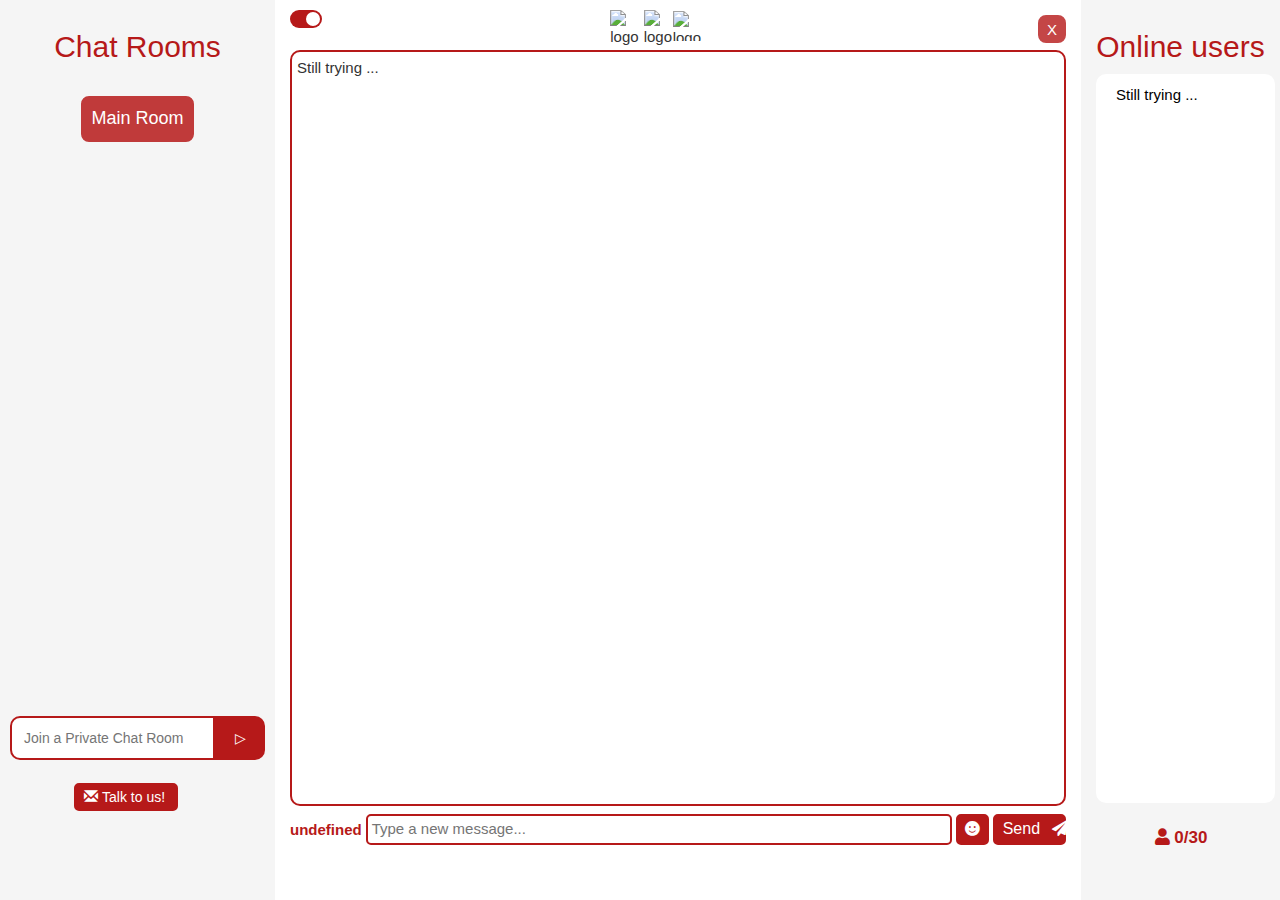
==== src/ChatRoomPage.html @ c7ee70a4 "Alterar nome dos ficheiros" ====
<!DOCTYPE html>
<html lang="en">
<head>
    <meta charset="UTF-8">
    <meta name="viewport" content="width=device-width, initial-scale=1.0">
    <meta name="description" content="Chat IT - Let's chat about it! Try our live chat!
                                      Chat in real time with other users directly in your favorite browser">
    <meta name="Keywords" content="Chat, WebChat, Chat IT, HTML, CSS, JavaScript, Live Chat, Chatrooms">
    <meta name="author" content="SWitCH - Alexandre Oliveira, Diana Dias, Elsa Almeida, Gabriel Pereira,
                                    João Cardoso, Marta Cardoso, Marta Pinheiro, Marta Ribeiro, Raquel Santos">
    <title>ChatRooms</title>
    <link id="lightRoom" type="text/css" rel="stylesheet" href="static/CSS/RoomsPage.css"/>
    <script src="static/JavaScript/ChatRoom.js"></script> <!--NÃO ESQUECER QUE TEMOS DE MUDAR ISTO NO FIM-->
    <script src="static/JavaScript/UsersOnline.js"></script>
    <script src="static/JavaScript/TalkToUs.js"></script>

    <!--Library de icons-->
    <link rel="stylesheet" href="https://cdnjs.cloudflare.com/ajax/libs/font-awesome/5.11.2/css/all.min.css">
    <!--JQuery-->
    <script src="https://code.jquery.com/jquery-3.4.1.min.js"
            integrity="sha256-CSXorXvZcTkaix6Yvo6HppcZGetbYMGWSFlBw8HfCJo="
            crossorigin="anonymous">
    </script>
</head>
<body onload="setJoinChatroom('MainRoom'); reloadUserOnline(); displayNickname();
        reloadNumberOfOnlineUser(); Emojis(); sideNav()">

    <div class="Wrapper">

        <!--Divisão do lado esquerdo onde aparecem as difetentes salas de chat-->
        <div class="chatRooms_sidebar" id="ChatRooms">
            <div class="chatrooms_sidebar_header">
                <h2>Chat Rooms</h2>
            </div>
            <div class="User_Available_Rooms">
                <link rel="stylesheet" href="https://maxcdn.bootstrapcdn.com/bootstrap/3.3.7/css/bootstrap.min.css">
                <br>
                <!--Botão da sala principal, onde o utilizador entra automáticamente após o login-->
                <button id="MainRoom" class="chatrooms"
                        onclick="setJoinChatroom('MainRoom')"> Main Room </button>
                <!--Botão para mudar para a Room Just for Fun-->
                <button id="Just4Fun" class="chatrooms"
                        onclick="setJoinChatroom('Just4Fun')">Just For Fun</button>
                <br>
                <!--Botão para mudar para a BashtardsOnly-->
                <button id="BashtardsOnly" class="chatrooms"
                        onclick="setJoinChatroom('BashtardsOnly')">Bashtards Only!</button>
                <br>
                <!--Botão para mudar para a You Shell Not Pass-->
                <button id="YouShellNotPass" class="chatrooms"
                        onclick="setJoinChatroom('YouShellNotPass')">You Shell Not Pass!</button>
                <br>
            </div>
            <div class="chatrooms_sidebar_footer">
                <!--Input Field para fazer join a uma sala (sabendo o seu nome)-->
                <div class="joinChatroom">
                    <input type="text" placeholder="Join a Private Chat Room" class="chatroom_input" id="joinChatroom" min="1" maxlength="20"
                           onpaste="return false" onkeypress="validateRoom()" onfocusin="enterToSubmitRoom()">
                    <button type="submit" id="joinRoomButton"
                            onclick="enterChatRoomByInput();clearInputText();"> ▷ </button>
                    <br>
                </div>
                <!--recebe erro quando os requisitos não são cumpridos-->
                <div id="errorRoomMessage" align="center"></div>
                <br>
                <!--Form para dar opiniões e/ou reportar problemas com o website-->
                <div class="talkToUs">
                    <form action="TalkToUs.html">
                        <button id="Talktous"><i class="glyphicon glyphicon-envelope"></i> Talk to us!</button>
                    </form>
                    <br>
                </div>
                <!--Div utilizada para mostrar texto em ecrãs mais pequenos-->
               <div id="removeOnHover">
                   <br>
                   <p><b>Chat Rooms</b></p>
               </div>
            </div>
        </div>
        <!-- div associada ao chat : -->
        <div class="Chat" id="Chat">
            <!-- caixa do chat: -->
            <div id="chatBox">
                <div id="chatBoxHeader">
                    <!--Dark mode-->
                    <div>
                        <label class="switch">
                            <input type="checkbox" checked>
                            <span class="slider round" onclick="changeColorMode();changeVarForColorMode()"></span>
                        </label>
                    </div>
                    <img id="logoSmall" src="https://imgur.com/2OttJwN.png" alt="logo of the chat">
                    <img id="logoCHAT" src="https://imgur.com/kwy8YcJ.png" alt="logo of the chat">
                    <img id="logoIT" src="https://imgur.com/CH7uj9x.png" alt="logo of the chat">
                    <h1></h1>
                    <!-- sair do chat (X): -->
                    <form action="WelcomePage.html">
                        <input id="exitButton" type="submit" value="X">
                    </form>
                </div>
                <!-- output do chat: -->
                <div id="outputBox">Please wait...</div>
                <!-- inputs do user: -->
                <div id="userInput">
                    <!-- Nickname: -->
                    <div id="usernameDisplay">Loading...</div>
                    <!-- Scanner de texto: -->
                    <input id="userTextInput" placeholder="Type a new message..." onfocusin="enterToSend()" type="text"
                           onpaste="return false" maxlength="140" onkeypress="return blockSpecialChar(event)">
                    <!--Botão de emojis: -->
                    <button id="emojiButton"><i class="fas fa-smile"></i></button>
                    <!--Script dos emojis open source-->
                    <script src="https://cdn.jsdelivr.net/npm/emoji-button@latest/dist/index.min.js"></script>
                    <!-- Botão de enviar: -->
                    <button id="sendButton" type="submit" class="sendButton" onclick="sendMessage(); clearInputText()">
                        Send<i class="fas fa-paper-plane" id="sendIcon"></i></button>
                    <br>
                    <!--recebe erro quando os requisitos não são cumpridos-->
                </div>
                <div id="errorUserInputMessage" align="center"> </div>
            </div>
        </div>
        <!--Divisão do lado direito onde conseguimos ver os diferentes utilizadores de dada sala-->
        <div class="CurrentOnlineUsers" id="CurrentOnlineUsers">
            <div id="userLimit"><h2>Online users</h2></div>
            <!--Lista dos utilizadores obtida do servidor-->
            <div id="onlineUsers" class="onlineUserList">
               <div id="userList"></div>
            </div>
            <!--Divisão que nos mostra quantos users estão na Room e o limite da mesma-->
            <div id="onlineUsersTag">
                <p>
                    <span class="troca1">Online Users</span>
                    <span class="troca2"><i class="fas fa-user"></i>&nbsp<span id="numberOnlineUsers"></span>/30</span>
                </p>
            </div>
        </div>
    </div>

</body>

</html>
---- src/static/CSS/RoomsPage.css ----
/*PALETE DE CORES*/
/*.color-primary-0 { color: #B61919 } -> VERMELHO PRINCIPAL */

/* possiveis cores na mesma escala de vermelhos
.color-primary-1 { color: #932D2D }
.color-primary-2 { color: #A62323 }
.color-primary-3 { color: #F81111 }
.color-primary-4 { color: #FF2626 } */

/*.color-primary-0 { color: whitesmoke } ->CINZENTO PRINCIPAL */


/*-----------------------------------------------------------------------------------------------------*/

/* CONFIGURAÇÕES GERAIS - INÍCIO  */

    /*Grid Layout e Style - Início */
        .Wrapper {
            height: 100vh;
            display: grid;
            grid-template-columns: 2fr 8fr 2fr;
            grid-template-rows: 1fr;
            grid-gap: 5px;
            justify-items: stretch;
            align-items: stretch;
        }

        .Wrapper > div{
            background: white;
            padding: 10px;
            font-family: sans-serif;
            font-size: 15px;
            border-radius: 0;
        }

        .Wrapper > div:nth-child(odd){
            background: whitesmoke;
        }

    /*Grid Layout e Style - Fim */


/* CONFIGURAÇÕES GERAIS - FIM  */

/*-----------------------------------------------------------------------------------------------------*/

/* THE SIDE NAVIGATION MENU | Barra Esquerda - Início*/

    /*Ocultar salas privadas -> activadas com javascript*/
     #Just4Fun, #BashtardsOnly, #YouShellNotPass {
        display: none
    }
    .chatrooms_sidebar_header {
        font-family:Trebuchet MS, sans-serif;
    }

        /* Style geral da barra lateral esquerda*/
        .chatRooms_sidebar {
            width: auto;
            height: auto;
            display:inline-block;
            border: #932D2D;
            text-align: center;
            text-decoration: none;
            background-color: whitesmoke;
            color: #B61919;
            font-size: 18px;
            padding: 3px 10px;
            border-radius: 12px;
            font-family:Trebuchet MS, sans-serif;
            min-width: max-content;
            position: relative;
        }

    /* Style geral da div que contém os botões das salas disponíveis*/
    .User_Available_Rooms{
        display:inline-block;
        font-family:Trebuchet MS, sans-serif;
        height: 60%;
    }

    /* Style dos botões das salas disponíveis*/
    .chatrooms{
        width: 100%;
        max-width:100%;
        background-color: transparent;
        color: black;
        border:none;
        padding: 10px 10px;
        text-align: center;
        text-decoration: none;
        font-size: 18px;
        border-radius: 10px;
        font-family:Trebuchet MS, sans-serif;
        transition: 0.5s;
        cursor: pointer;
    }

    /* Efeito de "hover" nos botões das salas disponíveis */
    .activeRoom {
        background-color: rgba(182, 25, 25, 0.85);
        border: 2px solid whitesmoke;
        border-radius: 10px;
        color: white;
}
    .active, .chatrooms:hover {
        background-color: rgba(182, 25, 25, 0.40);
        -webkit-transform: scale(1.1);
    }


    /* | Criar e Entrar em salas | Botão Talk to US | - Início*/

    /* Style geral da Div que contém Entrar ou Criar rooms e Botão Talk to Us */
    .chatrooms_sidebar_footer{
        text-align: center;
        align-content: center;
        display: block;
        text-decoration: none;
        width: max-content;
        margin-bottom: 0px;
        margin-top: 45%;
    }

    /*Entrar na sala - Início */

    /*Style geral da caixa de input e botão para entrar na sala*/
    .joinChatroom {
        display: -ms-flex;
        display:flex;
        width: auto;
        font-family:Trebuchet MS, sans-serif;
        font-size: 14px;
    }

    /*Caixa de input para entrar na sala*/
    .chatroom_input {
        width:auto;
        padding: 10px;
        color:black;
        background-color: white;
        display: inline-block;
        float: left;
        border: 2px solid #B61919;
        border-bottom-left-radius: 10px;
        border-top-left-radius: 10px;
    }

    .chatroom_input::placeholder {
        padding-left: 2px;
    }

    /* Botão para entrar na sala */
    #joinRoomButton  {
        padding: 10px;
        color:white;
        border:none;
        background-color: #B61919;
        min-width:50px;
        font-family:Trebuchet MS, sans-serif;
        border-bottom-right-radius: 10px;
        border-top-right-radius: 10px;
    }

    /* Efeito de "hover" no botão para entrar na sala */
    #joinRoomButton:hover {
        opacity: 0.6; /* Coloca o botão mais claro */
        background-color: rgba(182, 25, 25, 0.85);
        border: none;
    }

    .chatrooms:focus {
        outline: none;
        border-radius: 10px;
    }

    /*Entrar na sala - Fim */



    /* Botão Talk to Us - Início*/

    /* Style Geral do botão Talk to Us */
    #Talktous {
        margin-top: 2px;
        padding-right: 4%;
        padding-left: 3%;
        padding-bottom: 1px;
        border-radius: 5px;
        border: solid #B61919;
        color: white;
        background-color: #B61919;
        font-family: Trebuchet MS, sans-serif, bold;
        font-size: 14px;
        cursor: pointer;
        display: inline-block;
        text-align: center;
        position: relative;
        float: left;
        left: 25%;
        transition:all 0.5s; /* Tempo de transição */
    }

    /* Efeito de "hover" do botão Talk to Us*/
    #Talktous:hover {
        opacity: 0.6; /*Coloca o botão mais claro*/
        filter: none; /* Remove efeitos visuais */
        -webkit-transform: scale(1.1); /*Amplia a imagem */
    }

    /* Botão Talk to Us - Fim */

    /* | Criar e Entrar em salas | Botão Talk to US | - FIM*/

    /* Style da div utilizada para mostrar texto apenas em ecrãs mais pequenos */
    #removeOnHover {
        display: none; /* A Div é ocultada */
    }

/* THE SIDE NAVIGATION MENU | Barra Esquerda - Fim*/

/*-----------------------------------------------------------------------------------------------------*/

/* CHATBOX - INÍCIO */

    /* Topo do chatBox - Início  */

    /*Botão para trocar de tema - Dark Mode | Light Mode - Início */
.switch {
    position: relative;
    display: inline-block;
    width: 32px;
    height: 18px;
}

.switch input {
    opacity: 0;
    width: 0;
    height: 0;
}

.slider {
    position: absolute;
    cursor: pointer;
    top: 0;
    left: 0;
    right: 0;
    bottom: 0;
    background-color: whitesmoke;
    -webkit-transition: .4s;
    transition: .4s;
}

.slider:before {
    position: absolute;
    content: "";
    height: 14px;
    width: 14px;
    left: -10px;
    bottom: 2px;
    background-color: white;
    -webkit-transition: .4s;
    transition: .4s;
}

input:checked + .slider {
    background-color: #B61919;
}

input:focus + .slider {
    box-shadow: 0 0 1px #B61919;
}

input:checked + .slider:before {
    -webkit-transform: translateX(26px);
    -ms-transform: translateX(26px);
    transform: translateX(26px);
}

/* Rounded sliders */
.slider.round {
    border-radius: 34px;
}

.slider.round:before {
    border-radius: 50%;
}

    /*Botão para trocar de tema - Dark Mode | Light Mode - Fim */

    /*Style geral do top da Chatbox - Divide o topo em várias colunas */
    #chatBoxHeader {
        display: grid;
        grid-template-columns: 10fr 1fr 1fr 1fr 10fr 1fr;
    }

    /*Logo caixas de texto - Define tamanhos */
    #logoSmall {
        max-height: 35px;
        margin-bottom: 5px;
        margin-right: 5px;
    }

    /* Logo texto CHAT - Define Tamanhos  */
    #logoCHAT {
        max-height: 35px;
        margin-bottom: 5px;
    }

    /* Logo Texto IT - Define Tamanhos  */
    #logoIT {
        max-height: 30px;
        margin-top: 1px;
        margin-left: -3px;
    }

    /* Style do botão para sair do Chat */
    #exitButton {
        font-family: sans-serif;
        color: white;
        background-color: #B61919;
        border-radius: 8px;
        border: 2px solid #B61919;
        padding-left: 7px;
        padding-right: 7px;
        padding-top: 2px;
        opacity: 0.8;
        transition: 0.3s;
        display: inline-block;
        margin-top: 5px;
        margin-left: 10px;
    }

    /* Efeito "hover" do botão para sair do chat */
    #exitButton:hover {
        opacity: 1; /* Botão fica mais claro */
        -webkit-transform: scale(1.1); /* Tamanho é aumentado */
    }

    /* Topo do chatBox - Fim  */

    /* Outputbox | Caixa onde são apresentadas as mensagens - Início */

    /* Style geral da outputbox */
    #outputBox {
        height: 84vh;
        text-align: left;
        padding: 5px;
        border-radius: 10px;
        border: solid 2px #B61919;
        background-color:white;
        overflow-y: scroll;
    }

    /* Scrollbar da outputBox - Início */
    #outputBox::-webkit-scrollbar {
        width: 15px;
        margin-right:10px;
    }
    #outputBox::-webkit-scrollbar-track {
        box-shadow: inset 0 0 5px whitesmoke;
        border-radius: 10px;
    }
    #outputBox::-webkit-scrollbar-thumb {
        background: #B61919;
        border-radius: 10px;
    }
    #outputBox::-webkit-scrollbar-thumb:hover {
        background: #5f0d0c;
    }
    /* Scrollbar da outputBox - Fim */

    /* Outputbox | Caixa onde são apresentadas as mensagens - FIM*/

    /*Campo de imput para utilizador escrever a mensagem - Início */

    /* Style geral da Div que recebe informação do utilizador */
    #userInput {
        position:relative;
        margin-top :1%;
        margin-bottom:0;
        width:auto;
        display: grid;
        grid-template-columns: 1fr 24fr 1fr 3fr;
        grid-gap: 4px;
    }

    #usernameDisplay {
        text-align: center;
        font-weight: bold;
        color: #B61919;
        padding-top: 5px;
    }

    /* Campo para escrever mensagens */
    #userTextInput {
        position:relative;
        border-radius: 5px;
        font-size: 15px;
        border: solid 2px #B61919;
        font-family: Trebuchet MS, sans-serif;
        text-align: -moz-left;
        text-align: left;
        display: inline-block;
    }

    /* Placeholder */
    #userTextInput::placeholder {
        padding-left: 2px;
    }

    /* Botão para enviar mensagens */
    .sendButton {
        min-width: 60px;
        border-radius: 5px;
        border: solid #B61919;
        color: white;
        background-color: #B61919;
        font-family: Trebuchet MS, sans-serif, bold;
        font-size: 16px;
        cursor: pointer;
        display: inline-block;
        text-align: center;
        position: relative;
        transition:all 0.5s;
    }

    /* Efeito "hover" do botão para enviar a mensagem*/
    .sendButton:hover{
        background-color: #5f0d0c;
        color: white;
        border: solid #5f0d0c;
        -webkit-transform: scale(1.05);
    }

    /* Style do icon que está dentro do botão enviar */
    #sendIcon {
        display: inline-block;
        position: relative;
        left: 12px;
    }

    /* Style do botão de emojis e da janela associada */
    #emojiButton {
        border-radius: 5px;
        border: solid #B61919;
        background-color: #B61919;
        color: white;
        display: inline-block;
        text-align: center;
        transition:all 0.5s;
    }

    /* Efeito hover do botão de emojis */
    #emojiButton:hover {
        background-color: #5f0d0c;
        color: white;
        border: solid #5f0d0c;
        -webkit-transform: scale(1.10);
    }

    #errorUserInputMessage {
        margin-top: -20px;
    }

    /*Campo de imput para utilizador escrever a mensagem - Fim */

    /* CHATBOX - FIM */

    /*-----------------------------------------------------------------------------------------------------*/

    /* Barra Direita - Início*/

    /* Style Geral da barra lateral Direita */
    #CurrentOnlineUsers {
        position: relative;
        color: #B61919;
    }

    /* Texto do Topo da Barra lateral Direita - "Online Users" */
    #userLimit h2 {
        color:#B61919 ;
        text-align: center;
        font-family:Trebuchet MS, sans-serif;
        margin-bottom: 11px;
    }

    /* Style geral da Div que contém a lista dos utilizadores online */
    #onlineUsers {
        border-radius: 10px;
        background-color: white;
        position: absolute;
        margin-left: 5px;
        width: 90%;
        height: 81%;
        overflow-y: auto;
    }

    /* Scrollbar da Div que contém a lista de utilizadores online */
    #onlineUsers::-webkit-scrollbar {
        width: 15px;
        margin-right:10px;
    }
    #onlineUsers::-webkit-scrollbar-track {
        box-shadow: inset 0 0 5px whitesmoke;
        border-radius: 10px;
    }
    #onlineUsers::-webkit-scrollbar-thumb {
        background: #B61919;
        border-radius: 10px;
    }
    #onlineUsers::-webkit-scrollbar-thumb:hover {
        background: #5f0d0c;
    }

    /* Lista dos utilizadores online */
    #userList {
        color: black;
        text-align: left;
        margin-top: 10px;
        padding-left:20px ;
    }

    /* Número de utilizadores online - Início */

    /* Style geral da quantidade de utilizadores online */
    #onlineUsersTag {
        text-align: center;
        font-weight: bold;
        font-size: 17px;
        color: #B61919;
        font-family:Trebuchet MS, sans-serif;
        margin-top: 8%;
        position:absolute;
        top: 90%;
        left: 37%
    }

    /* Em ecrã normais/maiores oculta o primeiro texto "Online Users" */
    #onlineUsersTag span.troca1 {
        display: none;
    }

    /* Número de utilizadores online - Fim */

/* Barra Direita - Fim*/


/*-----------------------------------------------------------------------------------------------------*/

/*Responsive Design - Início*/

    /* Ocorre quando o ecrã é inferior a 1200px */

    /*
        A barra direita é oculta e apresentada no topo
    */

    @media screen and (max-width: 1200px) {

        .Wrapper {
            display: grid;
            grid-template-columns: 1fr 8fr ;
            grid-template-rows: 1fr;
            justify-items: stretch;
            align-items: stretch;
        }

        #sendButton {
            font-size: 14px;
        }

        #sendIcon {
            left: 5px;
        }

        #chatBox {
            margin-top: 25px;
            width: auto;
        }

        /* Barra Direita - Início */

        #CurrentOnlineUsers {
            text-align: center;
            text-decoration: none;
            background-color: #B61919;
            opacity: 90%;
            color: white;
            font-family: Trebuchet MS, sans-serif;
            position: absolute;
            top: -418px;
            right: 2px;
            transition: 0.3s;
            padding: 10px;
            width: 200px;
            border-radius: 0 0 20px 20px;
            height: 450px;
            max-height: 450px;
        }

        #CurrentOnlineUsers:hover {
            top: 0;
            right: 0;
            border-bottom-right-radius: 0;
        }

        #onlineUsersTag {
            text-align: center;
            font-weight: bold;
            color: white;
        }

        /* No hover faz a troca de texto - Início*/

            #CurrentOnlineUsers span.troca1, #CurrentOnlineUsers:hover span.troca2 {
                display: inline;
            }
            #CurrentOnlineUsers:hover span.troca1, #CurrentOnlineUsers span.troca2 {
                display: none;
            }

        /* No hover faz a troca de texto - Fim*/

        #onlineUsers {
            border-radius: 10px;
            border: solid 1px white;
            height: 336px;
            max-height: 336px;
            margin-left: 10px;
            margin-right: 3px;
            overflow-y: auto;
        }

        .CurrentOnlineUsers ul {
            margin-top: 5px;
            font-size: 15px;
            color: rgba(0, 0, 0, 0.9);
            font-family: Trebuchet MS, sans-serif;
            text-align: center;
            list-style-type: none;
            line-height: 1.4;
        }

        #userLimit {
            margin-top: 5px;
            background-color: transparent;
            font-family: Trebuchet MS, sans-serif;
            font-size: 15px;
            color: white;
        }

        #userLimit h2 {
            color:white ;
            text-align: center;
            font-family:Trebuchet MS, sans-serif;
            margin-bottom: 11px;
        }
        /* Barra Direita - Fim*/
    }


    /* Só ocorre quando o ecrã é inferior a 700px */

    @media screen and (max-width: 700px) {

        .Wrapper {
            display: grid;
            grid-template-columns: 1fr ;
            grid-template-rows: 1fr;
            justify-items: stretch;
            align-items: stretch;
        }

        #sendButton {
            font-size: 14px;
        }

        #sendIcon {
            left: 5px;
        }

        #chatBox {
            margin-top: 25px;
            width: auto;
        }

        /* Barra Esquerda - Início */

        /*
        Coloca a barra esquerda no topo e apenas mostra os conteúdos
        quando se faz clique ou se passa o rato por cima
         */

        #ChatRooms {
            text-align: center;
            text-decoration: none;
            background-color: #B61919;
            opacity: 90%;
            color: white;
            font-family: Trebuchet MS, sans-serif;
            position: absolute;
            top: -421px;
            transition: 0.3s;
            padding: 10px;
            width: 200px;
            max-height: max-content;
            border-radius: 0 0 20px 20px;
            height: 450px;
        }

        #ChatRooms:hover {
            top: 0;
            left: 0;
            border-bottom-left-radius: 0;
            min-height: 410px;
            height:auto;
        }

        .User_Available_Rooms {
            height: 201px;
        }

        .chatrooms_sidebar_footer{
            display: block;
            text-align: left;
            text-decoration: none;
            width: max-content;
            margin-top: auto;
            font-family: Trebuchet MS, sans-serif;
        }

        #removeOnHover {
            margin-top:27px;
            text-align: center;
            font-size: 15px;
            display: inherit;
        }

        #ChatRooms:hover #removeOnHover {
            display: none;
        }

        .chatRooms_sidenav, .chatrooms {
            color: white;
        }

        #joinRoomButton, #createRoomButton {
            border:white;
        }

        /* Barra Esquerda - Fim */
    }

/*Responsive Design - Fim*/
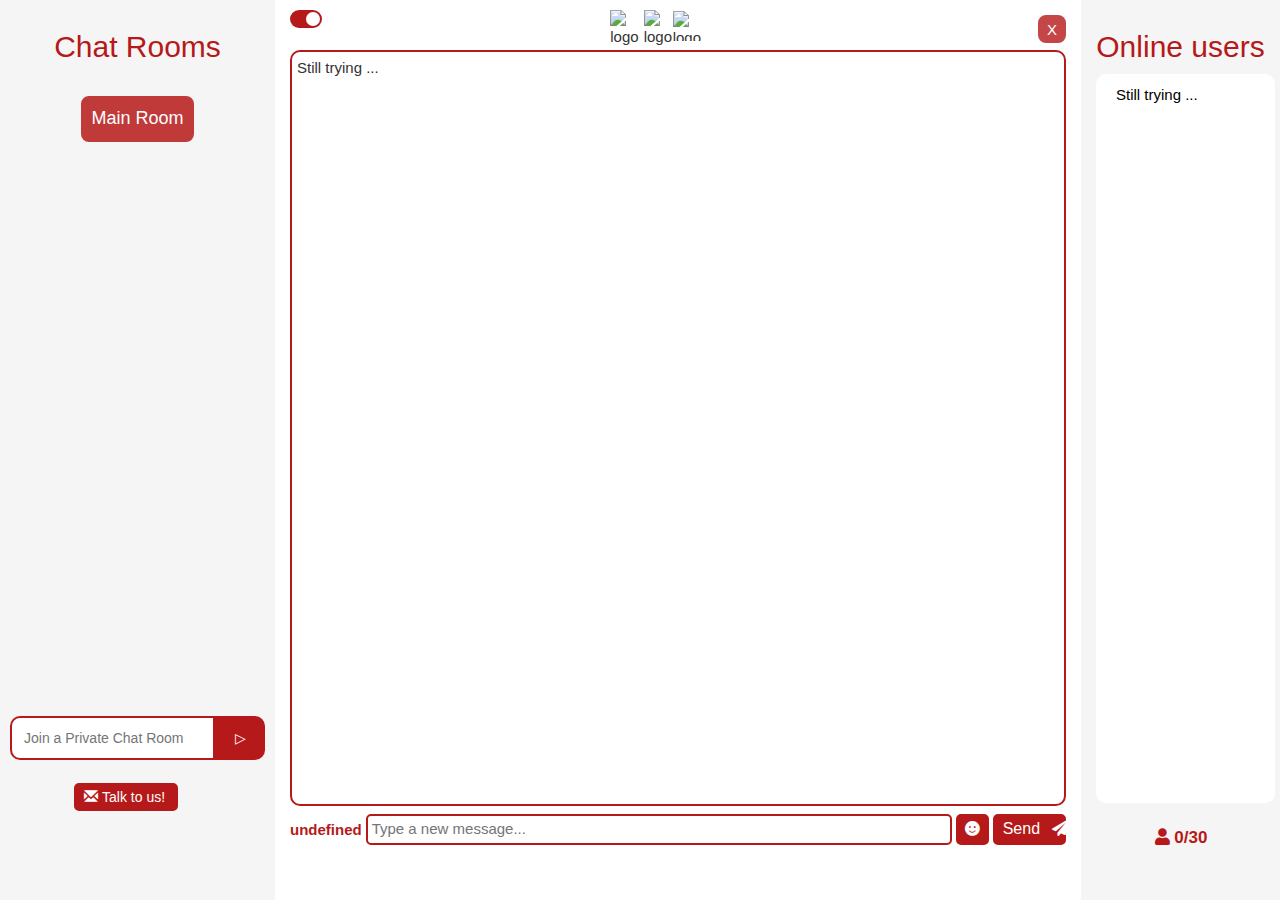
==== commit 19334dbc: "#CSS Algumas correções" ====
--- a/src/ChatRoomPage.html
+++ b/src/ChatRoomPage.html
@@ -71,7 +71,7 @@
                     <br>
                 </div>
                 <!--Div utilizada para mostrar texto em ecrãs mais pequenos-->
-               <div id="removeOnHover">
+               <div class="removeOnHover" id="removeOnHover">
                    <br>
                    <p><b>Chat Rooms</b></p>
                </div>
--- a/src/static/CSS/RoomsPage.css
+++ b/src/static/CSS/RoomsPage.css
@@ -581,6 +581,14 @@
 
         /* Barra Direita - Início */
 
+        .CurrentOnlineUsers {
+            align-content: center;
+        }
+
+        .onlineUserList {
+            align-content: center;
+        }
+
         #CurrentOnlineUsers {
             text-align: center;
             text-decoration: none;
@@ -592,11 +600,12 @@
             top: -418px;
             right: 2px;
             transition: 0.3s;
-            padding: 10px;
+            padding:0;
             width: 200px;
             border-radius: 0 0 20px 20px;
-            height: 450px;
+            height: 445px;
             max-height: 450px;
+            align-content: center;
         }
 
         #CurrentOnlineUsers:hover {
@@ -606,6 +615,7 @@
         }
 
         #onlineUsersTag {
+            align-content: center;
             text-align: center;
             font-weight: bold;
             color: white;
@@ -625,21 +635,12 @@
         #onlineUsers {
             border-radius: 10px;
             border: solid 1px white;
-            height: 336px;
-            max-height: 336px;
+            height: 347px;
+            max-height: 347px;
             margin-left: 10px;
             margin-right: 3px;
             overflow-y: auto;
-        }
-
-        .CurrentOnlineUsers ul {
-            margin-top: 5px;
-            font-size: 15px;
-            color: rgba(0, 0, 0, 0.9);
-            font-family: Trebuchet MS, sans-serif;
-            text-align: center;
-            list-style-type: none;
-            line-height: 1.4;
+            align-content: center;
         }
 
         #userLimit {
@@ -648,6 +649,7 @@
             font-family: Trebuchet MS, sans-serif;
             font-size: 15px;
             color: white;
+            align-content: center;
         }
 
         #userLimit h2 {
@@ -700,20 +702,21 @@
             color: white;
             font-family: Trebuchet MS, sans-serif;
             position: absolute;
-            top: -421px;
+            top: -455px;
             transition: 0.3s;
             padding: 10px;
-            width: 200px;
+            width: 100px;
             max-height: max-content;
             border-radius: 0 0 20px 20px;
-            height: 450px;
+            height: 480px;
+            align-content: center;
         }
 
         #ChatRooms:hover {
             top: 0;
             left: 0;
             border-bottom-left-radius: 0;
-            min-height: 410px;
+            min-height: 480px;
             height:auto;
         }
 
@@ -723,18 +726,21 @@
 
         .chatrooms_sidebar_footer{
             display: block;
-            text-align: left;
+            text-align: center;
             text-decoration: none;
-            width: max-content;
-            margin-top: auto;
+            margin-top: 80px;
             font-family: Trebuchet MS, sans-serif;
+            min-width: min-content;
+            align-content: center;
         }
 
         #removeOnHover {
-            margin-top:27px;
+            margin-top:-12px;
             text-align: center;
-            font-size: 15px;
-            display: inherit;
+            align-content: center;
+            font-size: 18px;
+            position: absolute;
+            display: block;
         }
 
         #ChatRooms:hover #removeOnHover {
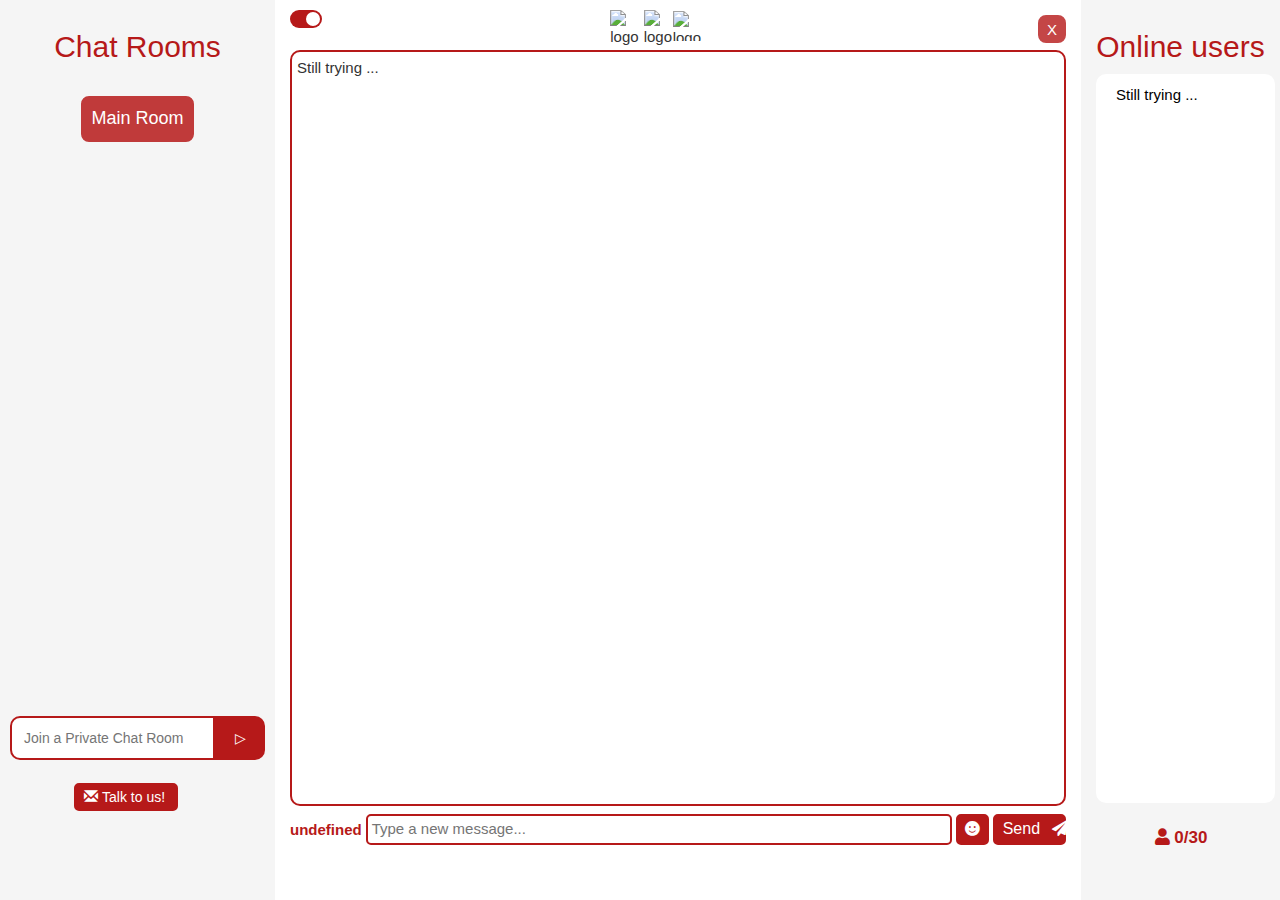
==== commit 1facd5f7: "delete da função sideNav que já não estava a ser usada" ====
--- a/src/ChatRoomPage.html
+++ b/src/ChatRoomPage.html
@@ -23,7 +23,7 @@
     </script>
 </head>
 <body onload="setJoinChatroom('MainRoom'); reloadUserOnline(); displayNickname();
-        reloadNumberOfOnlineUser(); Emojis(); sideNav()">
+        reloadNumberOfOnlineUser(); Emojis()">
 
     <div class="Wrapper">
 
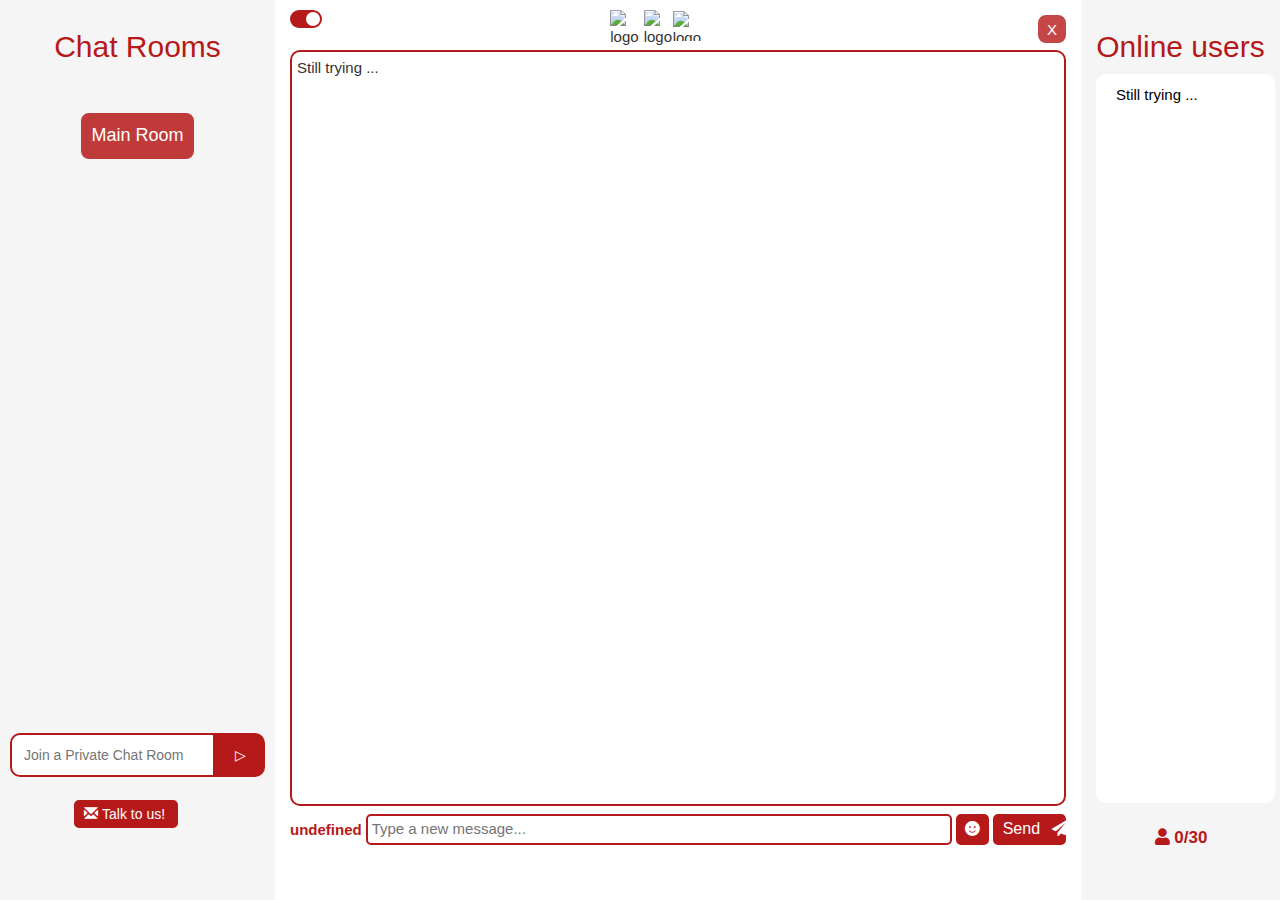
==== commit d093570f: "Spacing das rooms" ====
--- a/src/ChatRoomPage.html
+++ b/src/ChatRoomPage.html
@@ -9,7 +9,7 @@
     <meta name="author" content="SWitCH - Alexandre Oliveira, Diana Dias, Elsa Almeida, Gabriel Pereira,
                                     João Cardoso, Marta Cardoso, Marta Pinheiro, Marta Ribeiro, Raquel Santos">
     <title>ChatRooms</title>
-    <link id="lightRoom" type="text/css" rel="stylesheet" href="static/CSS/RoomsPage.css"/>
+    <link id="lightRoom" type="text/css" rel="stylesheet" href="static/CSS/ChatRoomsPage.css"/>
     <script src="static/JavaScript/ChatRoom.js"></script> <!--NÃO ESQUECER QUE TEMOS DE MUDAR ISTO NO FIM-->
     <script src="static/JavaScript/UsersOnline.js"></script>
     <script src="static/JavaScript/TalkToUs.js"></script>
@@ -24,9 +24,7 @@
 </head>
 <body onload="setJoinChatroom('MainRoom'); reloadUserOnline(); displayNickname();
         reloadNumberOfOnlineUser(); Emojis()">
-
     <div class="Wrapper">
-
         <!--Divisão do lado esquerdo onde aparecem as difetentes salas de chat-->
         <div class="chatRooms_sidebar" id="ChatRooms">
             <div class="chatrooms_sidebar_header">
@@ -87,6 +85,7 @@
                         <label class="switch">
                             <input type="checkbox" checked>
                             <span class="slider round" onclick="changeColorMode();changeVarForColorMode()"></span>
+                            <div id="changemode">Change to darkmode</div>
                         </label>
                     </div>
                     <img id="logoSmall" src="https://imgur.com/2OttJwN.png" alt="logo of the chat">
@@ -136,7 +135,5 @@
             </div>
         </div>
     </div>
-
 </body>
-
 </html>--- a/src/static/CSS/ChatRoomsPage.css
+++ b/src/static/CSS/ChatRoomsPage.css
@@ -0,0 +1,784 @@
+/*PALETE DE CORES*/
+/*.color-primary-0 { color: #B61919 } -> VERMELHO PRINCIPAL */
+
+/* possiveis cores na mesma escala de vermelhos
+.color-primary-1 { color: #932D2D }
+.color-primary-2 { color: #A62323 }
+.color-primary-3 { color: #F81111 }
+.color-primary-4 { color: #FF2626 } */
+
+/*.color-primary-0 { color: whitesmoke } ->CINZENTO PRINCIPAL */
+
+
+/*-----------------------------------------------------------------------------------------------------*/
+
+/* CONFIGURAÇÕES GERAIS - INÍCIO  */
+
+    /*Grid Layout e Style - Início */
+        .Wrapper {
+            height: 100vh;
+            display: grid;
+            grid-template-columns: 2fr 8fr 2fr;
+            grid-template-rows: 1fr;
+            grid-gap: 5px;
+            justify-items: stretch;
+            align-items: stretch;
+        }
+
+        .Wrapper > div{
+            background: white;
+            padding: 10px;
+            font-family: sans-serif;
+            font-size: 15px;
+            border-radius: 0;
+        }
+
+        .Wrapper > div:nth-child(odd){
+            background: whitesmoke;
+        }
+
+    /*Grid Layout e Style - Fim */
+
+
+/* CONFIGURAÇÕES GERAIS - FIM  */
+
+/*-----------------------------------------------------------------------------------------------------*/
+
+/* THE SIDE NAVIGATION MENU | Barra Esquerda - Início*/
+
+    /*Ocultar salas privadas -> activadas com javascript*/
+     #Just4Fun, #BashtardsOnly, #YouShellNotPass {
+        display: none
+    }
+    .chatrooms_sidebar_header {
+        font-family:Trebuchet MS, sans-serif;
+        margin-bottom: 3vh;
+    }
+
+        /* Style geral da barra lateral esquerda*/
+        .chatRooms_sidebar {
+            width: auto;
+            height: auto;
+            display:inline-block;
+            border: #932D2D;
+            text-align: center;
+            text-decoration: none;
+            background-color: whitesmoke;
+            color: #B61919;
+            font-size: 18px;
+            padding: 3px 10px;
+            border-radius: 12px;
+            font-family:Trebuchet MS, sans-serif;
+            min-width: max-content;
+            position: relative;
+        }
+
+    /* Style geral da div que contém os botões das salas disponíveis*/
+    .User_Available_Rooms{
+        display:inline-block;
+        font-family:Trebuchet MS, sans-serif;
+        height: 60%;
+    }
+
+    /* Style dos botões das salas disponíveis*/
+    .chatrooms{
+        width: 100%;
+        max-width:100%;
+        background-color: transparent;
+        color: black;
+        border:none;
+        padding: 10px 10px;
+        text-align: center;
+        text-decoration: none;
+        font-size: 18px;
+        border-radius: 10px;
+        font-family:Trebuchet MS, sans-serif;
+        transition: 0.5s;
+        cursor: pointer;
+        position: relative;
+        margin-bottom: 2vh;
+    }
+
+    /* Efeito de "hover" nos botões das salas disponíveis */
+    .activeRoom {
+        background-color: rgba(182, 25, 25, 0.85);
+        border: 2px solid whitesmoke;
+        border-radius: 10px;
+        color: white;
+}
+    .active, .chatrooms:hover {
+        background-color: rgba(182, 25, 25, 0.40);
+        -webkit-transform: scale(1.1);
+    }
+
+
+    /* | Criar e Entrar em salas | Botão Talk to US | - Início*/
+
+    /* Style geral da Div que contém Entrar ou Criar rooms e Botão Talk to Us */
+    .chatrooms_sidebar_footer{
+        text-align: center;
+        align-content: center;
+        display: block;
+        text-decoration: none;
+        width: max-content;
+        margin-bottom: 0px;
+        margin-top: 45%;
+    }
+
+    /*Entrar na sala - Início */
+
+    /*Style geral da caixa de input e botão para entrar na sala*/
+    .joinChatroom {
+        display: -ms-flex;
+        display:flex;
+        width: auto;
+        font-family:Trebuchet MS, sans-serif;
+        font-size: 14px;
+    }
+
+    /*Caixa de input para entrar na sala*/
+    .chatroom_input {
+        width:auto;
+        padding: 10px;
+        color:black;
+        background-color: white;
+        display: inline-block;
+        float: left;
+        border: 2px solid #B61919;
+        border-bottom-left-radius: 10px;
+        border-top-left-radius: 10px;
+    }
+
+    .chatroom_input::placeholder {
+        padding-left: 2px;
+    }
+
+    /* Botão para entrar na sala */
+    #joinRoomButton  {
+        padding: 10px;
+        color:white;
+        border:none;
+        background-color: #B61919;
+        min-width:50px;
+        font-family:Trebuchet MS, sans-serif;
+        border-bottom-right-radius: 10px;
+        border-top-right-radius: 10px;
+    }
+
+    /* Efeito de "hover" no botão para entrar na sala */
+    #joinRoomButton:hover {
+        opacity: 0.6; /* Coloca o botão mais claro */
+        background-color: rgba(182, 25, 25, 0.85);
+        border: none;
+    }
+
+    .chatrooms:focus {
+        outline: none;
+        border-radius: 10px;
+    }
+
+    /*Entrar na sala - Fim */
+
+
+
+    /* Botão Talk to Us - Início*/
+
+    /* Style Geral do botão Talk to Us */
+    #Talktous {
+        margin-top: 2px;
+        padding-right: 4%;
+        padding-left: 3%;
+        padding-bottom: 1px;
+        border-radius: 5px;
+        border: solid #B61919;
+        color: white;
+        background-color: #B61919;
+        font-family: Trebuchet MS, sans-serif, bold;
+        font-size: 14px;
+        cursor: pointer;
+        display: inline-block;
+        text-align: center;
+        position: relative;
+        float: left;
+        left: 25%;
+        transition:all 0.5s; /* Tempo de transição */
+    }
+
+    /* Efeito de "hover" do botão Talk to Us*/
+    #Talktous:hover {
+        opacity: 0.6; /*Coloca o botão mais claro*/
+        filter: none; /* Remove efeitos visuais */
+        -webkit-transform: scale(1.1); /*Amplia a imagem */
+    }
+
+    /* Botão Talk to Us - Fim */
+
+    /* | Criar e Entrar em salas | Botão Talk to US | - FIM*/
+
+    /* Style da div utilizada para mostrar texto apenas em ecrãs mais pequenos */
+    #removeOnHover {
+        display: none; /* A Div é ocultada */
+    }
+
+/* THE SIDE NAVIGATION MENU | Barra Esquerda - Fim*/
+
+/*-----------------------------------------------------------------------------------------------------*/
+
+/* CHATBOX - INÍCIO */
+
+    /* Topo do chatBox - Início  */
+
+    /*Botão para trocar de tema - Dark Mode | Light Mode - Início */
+.switch {
+    position: relative;
+    display: inline-block;
+    width: 32px;
+    height: 18px;
+}
+
+.switch input {
+    opacity: 0;
+    width: 0;
+    height: 0;
+}
+
+.slider {
+    position: absolute;
+    cursor: pointer;
+    top: 0;
+    left: 0;
+    right: 0;
+    bottom: 0;
+    background-color: whitesmoke;
+    -webkit-transition: .4s;
+    transition: .4s;
+}
+
+.slider:before {
+    position: absolute;
+    content: "";
+    height: 14px;
+    width: 14px;
+    left: -10px;
+    bottom: 2px;
+    background-color: white;
+    -webkit-transition: .4s;
+    transition: .4s;
+}
+
+input:checked + .slider {
+    background-color: #B61919;
+}
+
+input:focus + .slider {
+    box-shadow: 0 0 1px #B61919;
+}
+
+input:checked + .slider:before {
+    -webkit-transform: translateX(26px);
+    -ms-transform: translateX(26px);
+    transform: translateX(26px);
+}
+
+/* Rounded sliders */
+.slider.round {
+    border-radius: 34px;
+}
+
+.slider.round:before {
+    border-radius: 50%;
+}
+#changemode{
+    background-color:#B61919 ;
+    color: white;
+    display: none;
+    width: max-content;
+    font-size: 12px;
+    font-family:Trebuchet MS, sans-serif;
+}
+.switch:hover #changemode{
+    position: absolute;
+    display: block;
+    size: auto;
+    padding-left: 6px;
+    padding-right: 6px;
+    padding-top: 2px;
+    border-radius: 8px;
+
+}
+
+
+    /*Botão para trocar de tema - Dark Mode | Light Mode - Fim */
+
+    /*Style geral do top da Chatbox - Divide o topo em várias colunas */
+    #chatBoxHeader {
+        display: grid;
+        grid-template-columns: 10fr 1fr 1fr 1fr 10fr 1fr;
+    }
+
+    /*Logo caixas de texto - Define tamanhos */
+    #logoSmall {
+        max-height: 35px;
+        margin-bottom: 5px;
+        margin-right: 5px;
+    }
+
+    /* Logo texto CHAT - Define Tamanhos  */
+    #logoCHAT {
+        max-height: 35px;
+        margin-bottom: 5px;
+    }
+
+    /* Logo Texto IT - Define Tamanhos  */
+    #logoIT {
+        max-height: 30px;
+        margin-top: 1px;
+        margin-left: -3px;
+    }
+
+    /* Style do botão para sair do Chat */
+    #exitButton {
+        font-family: sans-serif;
+        color: white;
+        background-color: #B61919;
+        border-radius: 8px;
+        border: 2px solid #B61919;
+        padding-left: 7px;
+        padding-right: 7px;
+        padding-top: 2px;
+        opacity: 0.8;
+        transition: 0.3s;
+        display: inline-block;
+        margin-top: 5px;
+        margin-left: 10px;
+    }
+
+    /* Efeito "hover" do botão para sair do chat */
+    #exitButton:hover {
+        opacity: 1; /* Botão fica mais claro */
+        -webkit-transform: scale(1.1); /* Tamanho é aumentado */
+    }
+
+    /* Topo do chatBox - Fim  */
+
+    /* Outputbox | Caixa onde são apresentadas as mensagens - Início */
+
+    /* Style geral da outputbox */
+    #outputBox {
+        height: 84vh;
+        text-align: left;
+        padding: 5px;
+        border-radius: 10px;
+        border: solid 2px #B61919;
+        background-color:white;
+        overflow-y: scroll;
+    }
+
+    /* Scrollbar da outputBox - Início */
+    #outputBox::-webkit-scrollbar {
+        width: 15px;
+        margin-right:10px;
+    }
+    #outputBox::-webkit-scrollbar-track {
+        box-shadow: inset 0 0 5px whitesmoke;
+        border-radius: 10px;
+    }
+    #outputBox::-webkit-scrollbar-thumb {
+        background: #B61919;
+        border-radius: 10px;
+    }
+    #outputBox::-webkit-scrollbar-thumb:hover {
+        background: #5f0d0c;
+    }
+    /* Scrollbar da outputBox - Fim */
+
+    /* Outputbox | Caixa onde são apresentadas as mensagens - FIM*/
+
+    /*Campo de imput para utilizador escrever a mensagem - Início */
+
+    /* Style geral da Div que recebe informação do utilizador */
+    #userInput {
+        position:relative;
+        margin-top :1%;
+        margin-bottom:0;
+        width:auto;
+        display: grid;
+        grid-template-columns: 1fr 24fr 1fr 3fr;
+        grid-gap: 4px;
+    }
+
+    #usernameDisplay {
+        text-align: center;
+        font-weight: bold;
+        color: #B61919;
+        padding-top: 5px;
+    }
+
+    /* Campo para escrever mensagens */
+    #userTextInput {
+        position:relative;
+        border-radius: 5px;
+        font-size: 15px;
+        border: solid 2px #B61919;
+        font-family: Trebuchet MS, sans-serif;
+        text-align: -moz-left;
+        text-align: left;
+        display: inline-block;
+    }
+
+    /* Placeholder */
+    #userTextInput::placeholder {
+        padding-left: 2px;
+    }
+
+    /* Botão para enviar mensagens */
+    .sendButton {
+        min-width: 60px;
+        border-radius: 5px;
+        border: solid #B61919;
+        color: white;
+        background-color: #B61919;
+        font-family: Trebuchet MS, sans-serif, bold;
+        font-size: 16px;
+        cursor: pointer;
+        display: inline-block;
+        text-align: center;
+        position: relative;
+        transition:all 0.5s;
+    }
+
+    /* Efeito "hover" do botão para enviar a mensagem*/
+    .sendButton:hover{
+        background-color: #5f0d0c;
+        color: white;
+        border: solid #5f0d0c;
+        -webkit-transform: scale(1.05);
+    }
+
+    /* Style do icon que está dentro do botão enviar */
+    #sendIcon {
+        display: inline-block;
+        position: relative;
+        left: 12px;
+    }
+
+    /* Style do botão de emojis e da janela associada */
+    #emojiButton {
+        border-radius: 5px;
+        border: solid #B61919;
+        background-color: #B61919;
+        color: white;
+        display: inline-block;
+        text-align: center;
+        transition:all 0.5s;
+    }
+
+    /* Efeito hover do botão de emojis */
+    #emojiButton:hover {
+        background-color: #5f0d0c;
+        color: white;
+        border: solid #5f0d0c;
+        -webkit-transform: scale(1.10);
+    }
+
+    #errorUserInputMessage {
+        margin-top: -20px;
+    }
+
+    /*Campo de imput para utilizador escrever a mensagem - Fim */
+
+    /* CHATBOX - FIM */
+
+    /*-----------------------------------------------------------------------------------------------------*/
+
+    /* Barra Direita - Início*/
+
+    /* Style Geral da barra lateral Direita */
+    #CurrentOnlineUsers {
+        position: relative;
+        color: #B61919;
+    }
+
+    /* Texto do Topo da Barra lateral Direita - "Online Users" */
+    #userLimit h2 {
+        color:#B61919 ;
+        text-align: center;
+        font-family:Trebuchet MS, sans-serif;
+        margin-bottom: 11px;
+    }
+
+    /* Style geral da Div que contém a lista dos utilizadores online */
+    #onlineUsers {
+        border-radius: 10px;
+        background-color: white;
+        position: absolute;
+        margin-left: 5px;
+        width: 90%;
+        height: 81%;
+        overflow-y: auto;
+    }
+
+    /* Scrollbar da Div que contém a lista de utilizadores online */
+    #onlineUsers::-webkit-scrollbar {
+        width: 15px;
+        margin-right:10px;
+    }
+    #onlineUsers::-webkit-scrollbar-track {
+        box-shadow: inset 0 0 5px whitesmoke;
+        border-radius: 10px;
+    }
+    #onlineUsers::-webkit-scrollbar-thumb {
+        background: #B61919;
+        border-radius: 10px;
+    }
+    #onlineUsers::-webkit-scrollbar-thumb:hover {
+        background: #5f0d0c;
+    }
+
+    /* Lista dos utilizadores online */
+    #userList {
+        color: black;
+        text-align: left;
+        margin-top: 10px;
+        padding-left:20px ;
+    }
+
+    /* Número de utilizadores online - Início */
+
+    /* Style geral da quantidade de utilizadores online */
+    #onlineUsersTag {
+        text-align: center;
+        font-weight: bold;
+        font-size: 17px;
+        color: #B61919;
+        font-family:Trebuchet MS, sans-serif;
+        margin-top: 8%;
+        position:absolute;
+        top: 90%;
+        left: 37%
+    }
+
+    /* Em ecrã normais/maiores oculta o primeiro texto "Online Users" */
+    #onlineUsersTag span.troca1 {
+        display: none;
+    }
+
+    /* Número de utilizadores online - Fim */
+
+/* Barra Direita - Fim*/
+
+
+/*-----------------------------------------------------------------------------------------------------*/
+
+/*Responsive Design - Início*/
+
+    /* Ocorre quando o ecrã é inferior a 1200px */
+
+    /*
+        A barra direita é oculta e apresentada no topo
+    */
+
+    @media screen and (max-width: 1200px) {
+
+        .Wrapper {
+            display: grid;
+            grid-template-columns: 1fr 8fr ;
+            grid-template-rows: 1fr;
+            justify-items: stretch;
+            align-items: stretch;
+        }
+
+        #sendButton {
+            font-size: 14px;
+        }
+
+        #sendIcon {
+            left: 5px;
+        }
+
+        #chatBox {
+            margin-top: 25px;
+            width: auto;
+        }
+
+        /* Barra Direita - Início */
+
+        .CurrentOnlineUsers {
+            align-content: center;
+        }
+
+        .onlineUserList {
+            align-content: center;
+        }
+
+        #CurrentOnlineUsers {
+            text-align: center;
+            text-decoration: none;
+            background-color: #B61919;
+            opacity: 90%;
+            color: white;
+            font-family: Trebuchet MS, sans-serif;
+            position: absolute;
+            top: -418px;
+            right: 2px;
+            transition: 0.3s;
+            padding:0;
+            width: 200px;
+            border-radius: 0 0 20px 20px;
+            height: 445px;
+            max-height: 450px;
+            align-content: center;
+        }
+
+        #CurrentOnlineUsers:hover {
+            top: 0;
+            right: 0;
+            border-bottom-right-radius: 0;
+        }
+
+        #onlineUsersTag {
+            align-content: center;
+            text-align: center;
+            font-weight: bold;
+            color: white;
+        }
+
+        /* No hover faz a troca de texto - Início*/
+
+            #CurrentOnlineUsers span.troca1, #CurrentOnlineUsers:hover span.troca2 {
+                display: inline;
+            }
+            #CurrentOnlineUsers:hover span.troca1, #CurrentOnlineUsers span.troca2 {
+                display: none;
+            }
+
+        /* No hover faz a troca de texto - Fim*/
+
+        #onlineUsers {
+            border-radius: 10px;
+            border: solid 1px white;
+            height: 347px;
+            max-height: 347px;
+            margin-left: 10px;
+            margin-right: 3px;
+            overflow-y: auto;
+            align-content: center;
+        }
+
+        #userLimit {
+            margin-top: 5px;
+            background-color: transparent;
+            font-family: Trebuchet MS, sans-serif;
+            font-size: 15px;
+            color: white;
+            align-content: center;
+        }
+
+        #userLimit h2 {
+            color:white ;
+            text-align: center;
+            font-family:Trebuchet MS, sans-serif;
+            margin-bottom: 11px;
+        }
+        /* Barra Direita - Fim*/
+    }
+
+
+    /* Só ocorre quando o ecrã é inferior a 700px */
+
+    @media screen and (max-width: 700px) {
+
+        .Wrapper {
+            display: grid;
+            grid-template-columns: 1fr ;
+            grid-template-rows: 1fr;
+            justify-items: stretch;
+            align-items: stretch;
+        }
+
+        #sendButton {
+            font-size: 14px;
+        }
+
+        #sendIcon {
+            left: 5px;
+        }
+
+        #chatBox {
+            margin-top: 25px;
+            width: auto;
+        }
+
+        /* Barra Esquerda - Início */
+
+        /*
+        Coloca a barra esquerda no topo e apenas mostra os conteúdos
+        quando se faz clique ou se passa o rato por cima
+         */
+
+        #ChatRooms {
+            text-align: center;
+            text-decoration: none;
+            background-color: #B61919;
+            opacity: 90%;
+            color: white;
+            font-family: Trebuchet MS, sans-serif;
+            position: absolute;
+            top: -455px;
+            transition: 0.3s;
+            padding: 10px;
+            width: 100px;
+            max-height: max-content;
+            border-radius: 0 0 20px 20px;
+            height: 480px;
+            align-content: center;
+        }
+
+        #ChatRooms:hover {
+            top: 0;
+            left: 0;
+            border-bottom-left-radius: 0;
+            min-height: 480px;
+            height:auto;
+        }
+
+        .User_Available_Rooms {
+            height: 201px;
+        }
+
+        .chatrooms_sidebar_footer{
+            display: block;
+            text-align: center;
+            text-decoration: none;
+            margin-top: 80px;
+            font-family: Trebuchet MS, sans-serif;
+            min-width: min-content;
+            align-content: center;
+        }
+
+        #removeOnHover {
+            margin-top:-12px;
+            text-align: center;
+            align-content: center;
+            font-size: 18px;
+            position: absolute;
+            display: block;
+        }
+
+        #ChatRooms:hover #removeOnHover {
+            display: none;
+        }
+
+        .chatRooms_sidenav, .chatrooms {
+            color: white;
+        }
+
+        #joinRoomButton, #createRoomButton {
+            border:white;
+        }
+
+        /* Barra Esquerda - Fim */
+    }
+
+/*Responsive Design - Fim*/
+
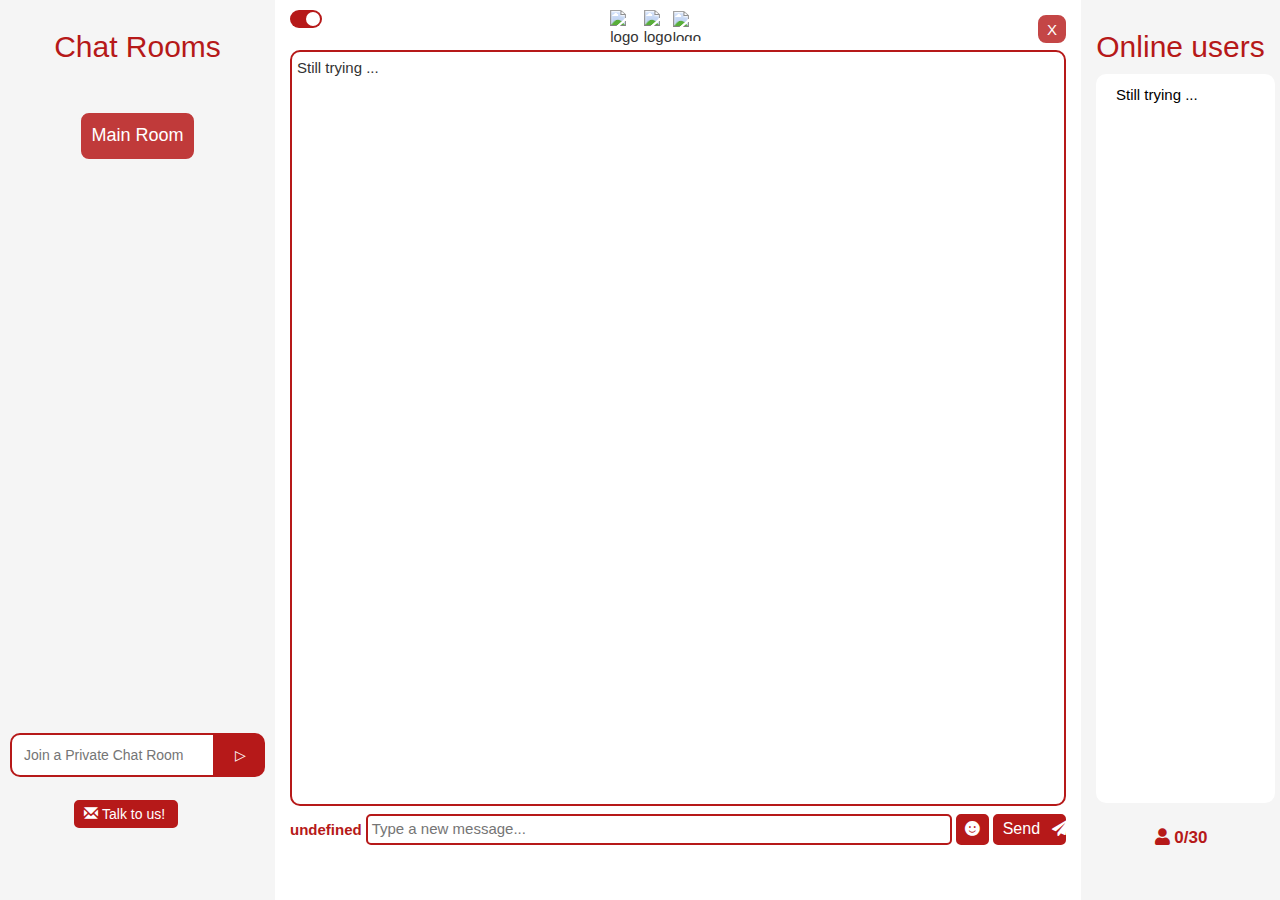
==== commit 68f74c6a: "#CSS Correções" ====
--- a/src/ChatRoomPage.html
+++ b/src/ChatRoomPage.html
@@ -127,7 +127,7 @@
                <div id="userList"></div>
             </div>
             <!--Divisão que nos mostra quantos users estão na Room e o limite da mesma-->
-            <div id="onlineUsersTag">
+            <div class="online_users" id="onlineUsersTag">
                 <p>
                     <span class="troca1">Online Users</span>
                     <span class="troca2"><i class="fas fa-user"></i>&nbsp<span id="numberOnlineUsers"></span>/30</span>
--- a/src/static/CSS/ChatRoomsPage.css
+++ b/src/static/CSS/ChatRoomsPage.css
@@ -619,14 +619,14 @@
             color: white;
             font-family: Trebuchet MS, sans-serif;
             position: absolute;
-            top: -418px;
+            top: -424px;
             right: 2px;
             transition: 0.3s;
             padding:0;
             width: 200px;
             border-radius: 0 0 20px 20px;
-            height: 445px;
-            max-height: 450px;
+            height: 452px;
+            max-height: 452px;
             align-content: center;
         }
 
@@ -636,17 +636,26 @@
             border-bottom-right-radius: 0;
         }
 
+        .online_users{
+            align-content: center;
+            float: left;
+        }
+
         #onlineUsersTag {
             align-content: center;
             text-align: center;
             font-weight: bold;
             color: white;
+            position: absolute;
+            margin-top: 17px;
+
         }
 
         /* No hover faz a troca de texto - Início*/
 
             #CurrentOnlineUsers span.troca1, #CurrentOnlineUsers:hover span.troca2 {
                 display: inline;
+
             }
             #CurrentOnlineUsers:hover span.troca1, #CurrentOnlineUsers span.troca2 {
                 display: none;
@@ -724,13 +733,13 @@
             color: white;
             font-family: Trebuchet MS, sans-serif;
             position: absolute;
-            top: -455px;
+            top: -469px;
             transition: 0.3s;
             padding: 10px;
             width: 100px;
-            max-height: max-content;
             border-radius: 0 0 20px 20px;
-            height: 480px;
+            height: 497px;
+            max-height: 497px;
             align-content: center;
         }
 
@@ -739,30 +748,33 @@
             left: 0;
             border-bottom-left-radius: 0;
             min-height: 480px;
-            height:auto;
+
         }
 
         .User_Available_Rooms {
-            height: 201px;
+            height: 250px;
+            position: relative;
         }
 
         .chatrooms_sidebar_footer{
             display: block;
             text-align: center;
             text-decoration: none;
-            margin-top: 80px;
+            margin-top: 30px;
             font-family: Trebuchet MS, sans-serif;
             min-width: min-content;
-            align-content: center;
+            background-color: #B61919;
+            align-content: flex-end;
         }
 
         #removeOnHover {
-            margin-top:-12px;
+            margin-top:-5px;
             text-align: center;
             align-content: center;
-            font-size: 18px;
+            font-size: 17px;
             position: absolute;
             display: block;
+            padding-left: 70px;
         }
 
         #ChatRooms:hover #removeOnHover {
@@ -777,6 +789,7 @@
             border:white;
         }
 
+
         /* Barra Esquerda - Fim */
     }
 
